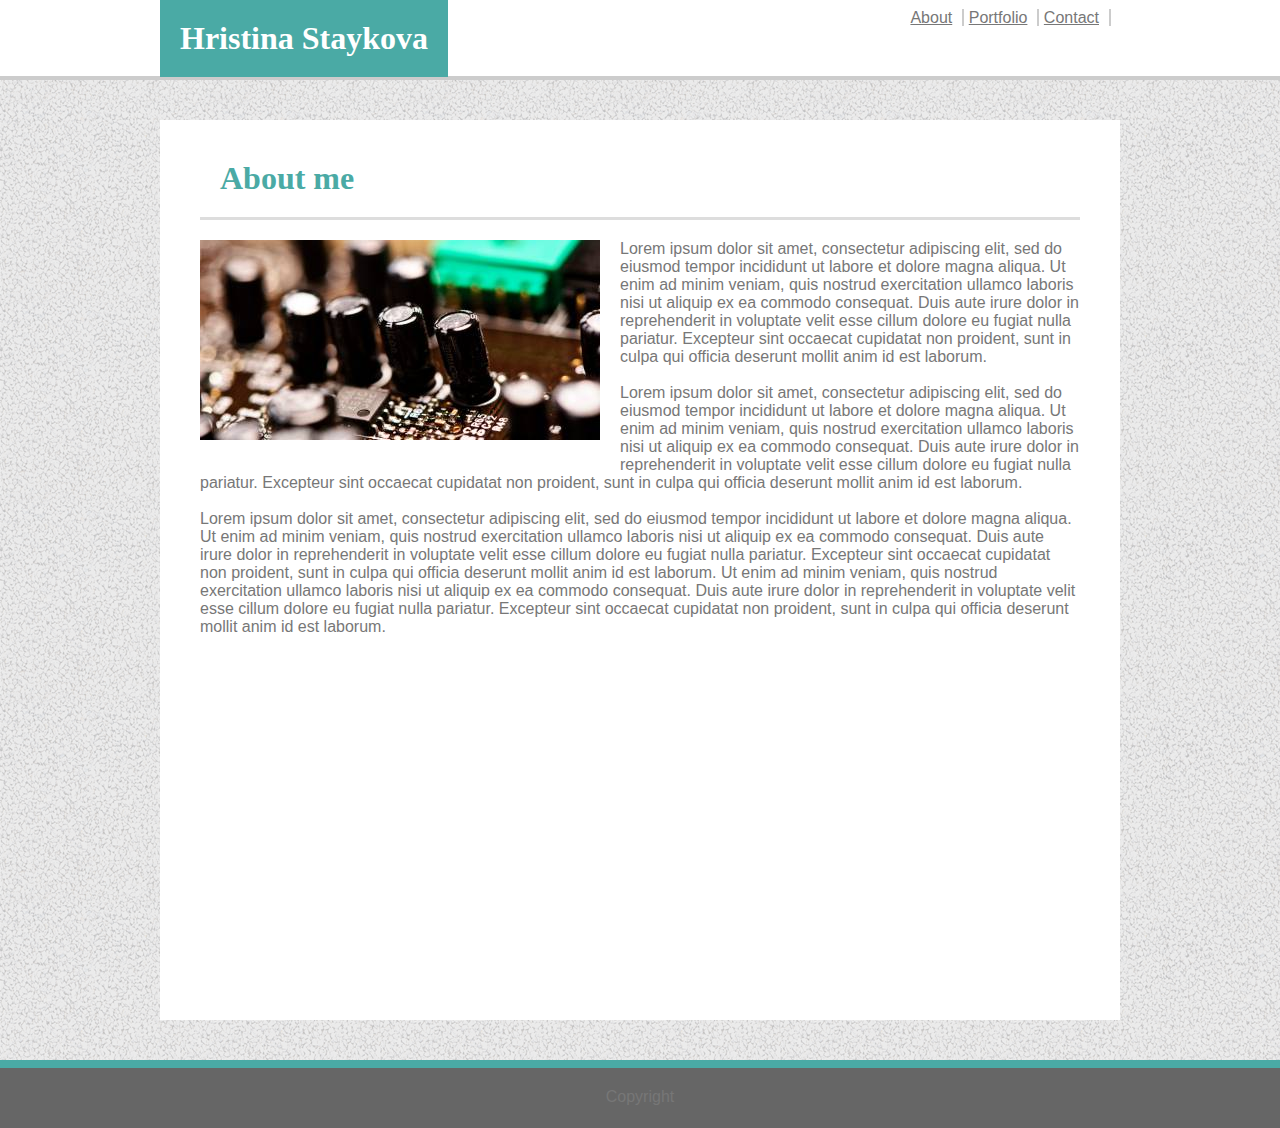
==== index.html @ 6633dc7d "the header bar is ready, fixed the html files" ====
<!DOCTYPE html>
<html lang="en-us">

<head>
  <meta charset="UTF-8">
  <link rel="stylesheet" type="text/css" href="assets/css/style.css">
  <title>About me</title>
</head>

  <body>
    <header>
      <div>
        <h1 id="label">Hristina Staykova</h1>
        <nav><a href="#">About</a> <a href="portfolio.html">Portfolio</a> <a href="contact.html">Contact</a></nav>
      </div>
    </header>
    
    <section>
      <h1>About me</h1>
      <article> 
        <img src="assets/images/abstract.jpeg" alt="Hristina Staykova">
        
        <p>Lorem ipsum dolor sit amet, consectetur adipiscing elit, sed do eiusmod tempor incididunt ut labore et dolore magna aliqua. 
          Ut enim ad minim veniam, quis nostrud exercitation ullamco laboris nisi ut aliquip ex ea commodo consequat. 
          Duis aute irure dolor in reprehenderit in voluptate velit esse cillum dolore eu fugiat nulla pariatur. Excepteur sint 
          occaecat cupidatat non proident, sunt in culpa qui officia deserunt mollit anim id est laborum.
            <br><br>
          Lorem ipsum dolor sit amet, consectetur adipiscing elit, sed do eiusmod tempor incididunt ut labore et dolore magna aliqua. 
          Ut enim ad minim veniam, quis nostrud exercitation ullamco laboris nisi ut aliquip ex ea commodo consequat. 
          Duis aute irure dolor in reprehenderit in voluptate velit esse cillum dolore eu fugiat nulla pariatur. Excepteur sint 
          occaecat cupidatat non proident, sunt in culpa qui officia deserunt mollit anim id est laborum.
            <br><br>
          Lorem ipsum dolor sit amet, consectetur adipiscing elit, sed do eiusmod tempor incididunt ut labore et dolore magna aliqua. 
          Ut enim ad minim veniam, quis nostrud exercitation ullamco laboris nisi ut aliquip ex ea commodo consequat. 
          Duis aute irure dolor in reprehenderit in voluptate velit esse cillum dolore eu fugiat nulla pariatur. Excepteur sint 
          occaecat cupidatat non proident, sunt in culpa qui officia deserunt mollit anim id est laborum.
          Ut enim ad minim veniam, quis nostrud exercitation ullamco laboris nisi ut aliquip ex ea commodo consequat. 
          Duis aute irure dolor in reprehenderit in voluptate velit esse cillum dolore eu fugiat nulla pariatur. Excepteur sint 
          occaecat cupidatat non proident, sunt in culpa qui officia deserunt mollit anim id est laborum.
        </p>
      </article>  
    </section>
    
    <footer>Copyright</footer>
  </body>
</html>
---- assets/css/style.css ----
body {
    color: #777777;
    font-family: Arial, Helvetica, sans-serif;
    background-image: url("../images/gravel/gravel.png");
    background-color: #dddddd;
    margin: 0;
}

#label {
    background-color: #4aaaa5;
    color: #ffffff;
    float: left;
    padding-bottom: 10;
}

nav {
    padding: 9px;
}

h1 {
    font-family: 'Georgia', Times, Times New Roman, serif;
    padding: 20px;
    color: #4aaaa5;
    margin: 0 0;
}

header {
    text-align: right;
    background-color: #ffffff;
    border-bottom: 4px solid #cccccc;
    padding: 0px 20px 40px 20px;
}

div {
    width: 960px;
    margin: auto;
}
section {
    width: 880px;
    clear: both;
    margin: auto;
    text-align: left;
    background-color: #ffffff;
    padding: 20px 40px;
    margin-bottom: 40px;
    margin-top: 40px;
    min-height: calc(100vh - 40px);
}

img {
    float: left;
    padding-bottom: 20px;
    padding-right: 20px;
}

article {
    align-content: center;
    text-align: left;
    border-top: 3px solid #dddddd;
    padding-top: 20px;
    margin: 0;
}

p {
    margin: 0;
}

a {
    color: #777777;
    padding-right: 10px;
    border-right: 2px solid #cccccc;
}

footer {
    background-color: #666666;
    text-align: center;
    border-top: 8px solid #4aaaa5;
    width: 100%;
    padding-top: 20px;
    height: 40px;
}
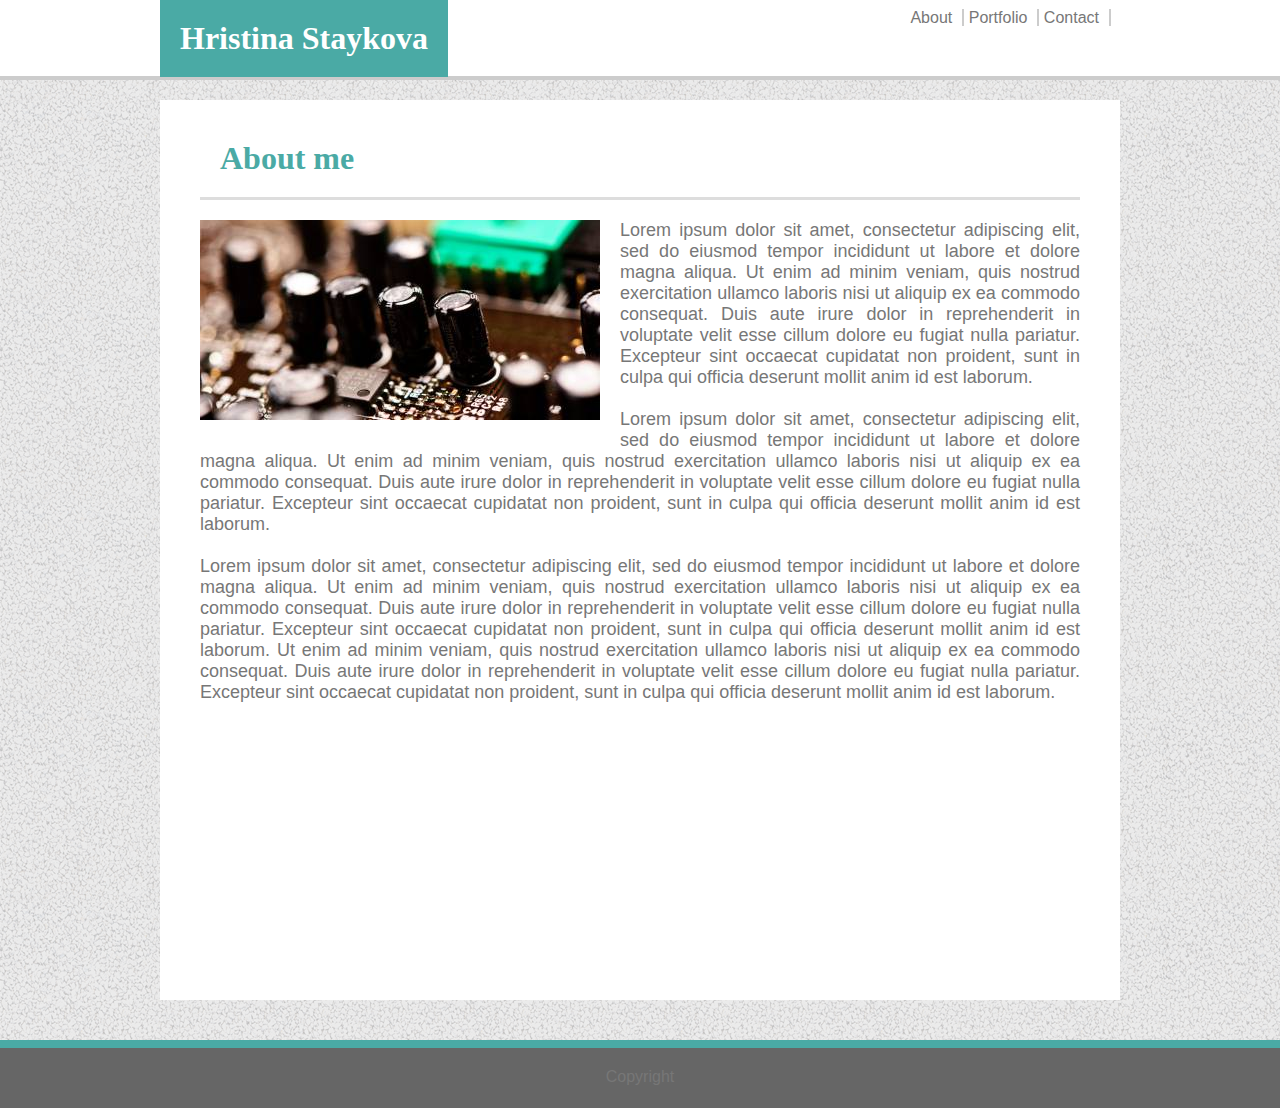
==== commit 78330f62: "updating repo" ====
--- a/index.html
+++ b/index.html
@@ -10,7 +10,7 @@
   <body>
     <header>
       <div>
-        <h1 id="label">Hristina Staykova</h1>
+        <h1 class="label">Hristina Staykova</h1>
         <nav><a href="#">About</a> <a href="portfolio.html">Portfolio</a> <a href="contact.html">Contact</a></nav>
       </div>
     </header>
--- a/assets/css/style.css
+++ b/assets/css/style.css
@@ -6,7 +6,7 @@
     margin: 0;
 }
 
-#label {
+.label {
     background-color: #4aaaa5;
     color: #ffffff;
     float: left;
@@ -18,10 +18,10 @@
 }
 
 h1 {
-    font-family: 'Georgia', Times, Times New Roman, serif;
     padding: 20px;
     color: #4aaaa5;
-    margin: 0 0;
+    margin: 0;
+    font-family: 'Georgia', Times, Times New Roman, serif;
 }
 
 header {
@@ -35,30 +35,54 @@
     width: 960px;
     margin: auto;
 }
+
 section {
     width: 880px;
     clear: both;
-    margin: auto;
+    margin: 20px auto 40px;
     text-align: left;
     background-color: #ffffff;
     padding: 20px 40px;
-    margin-bottom: 40px;
-    margin-top: 40px;
     min-height: calc(100vh - 40px);
 }
 
 img {
     float: left;
-    padding-bottom: 20px;
-    padding-right: 20px;
+    padding: 0px 20px 20px 0px;
 }
 
 article {
     align-content: center;
-    text-align: left;
+    text-align: justify;
     border-top: 3px solid #dddddd;
     padding-top: 20px;
     margin: 0;
+    font-size: 18px;
+}
+
+#name {
+    width: 100%;
+    margin: 10px 0px 20px 0px;
+    padding: 10px 0px;
+}
+
+#email {
+    width: 100%;
+    margin: 10px 0px 20px 0px;
+    padding: 10px 0px;
+}
+
+#message {
+    width: 100%;
+    margin: 10px 0px 20px 0px;
+    padding: 10px 0px;
+}
+
+#submit {
+    background-color: #4aaaa5;
+    color: #ffffff;
+    padding: 10px; 
+    font-size: 18px;
 }
 
 p {
@@ -69,6 +93,7 @@
     color: #777777;
     padding-right: 10px;
     border-right: 2px solid #cccccc;
+    text-decoration: none;
 }
 
 footer {
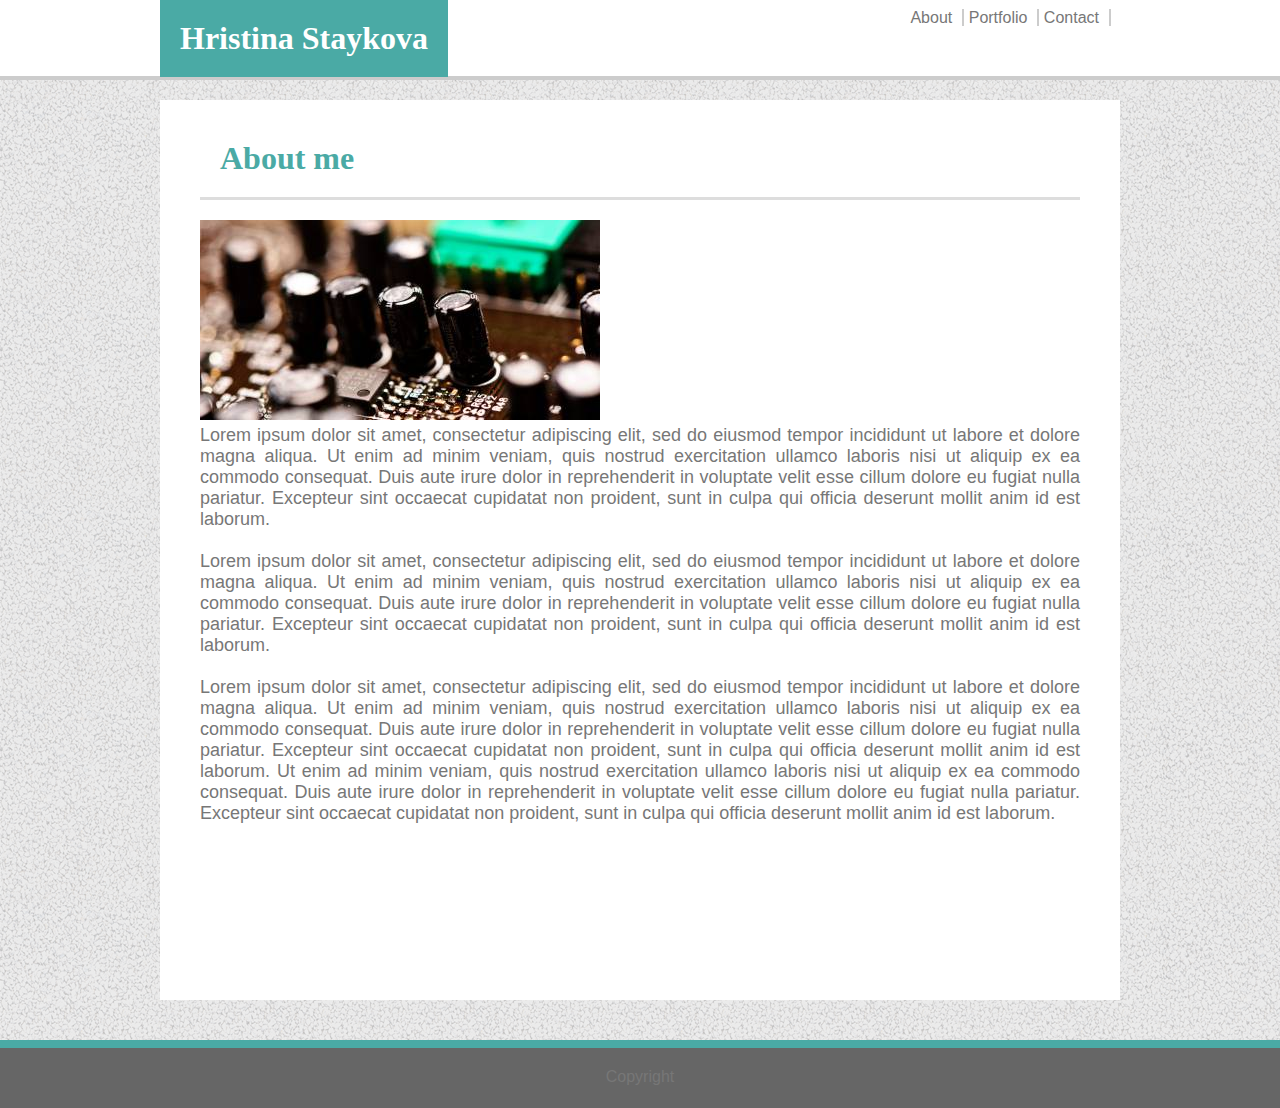
==== commit 151012c1: "fixed profilepic" ====
--- a/index.html
+++ b/index.html
@@ -18,7 +18,7 @@
     <section>
       <h1>About me</h1>
       <article> 
-        <img src="assets/images/abstract.jpeg" alt="Hristina Staykova">
+        <img class="profilepic" src="assets/images/abstract.jpeg" alt="Hristina Staykova">
         
         <p>Lorem ipsum dolor sit amet, consectetur adipiscing elit, sed do eiusmod tempor incididunt ut labore et dolore magna aliqua. 
           Ut enim ad minim veniam, quis nostrud exercitation ullamco laboris nisi ut aliquip ex ea commodo consequat. 
--- a/assets/css/style.css
+++ b/assets/css/style.css
@@ -46,11 +46,6 @@
     min-height: calc(100vh - 40px);
 }
 
-img {
-    float: left;
-    padding: 0px 20px 20px 0px;
-}
-
 article {
     align-content: center;
     text-align: justify;
@@ -96,6 +91,24 @@
     text-decoration: none;
 }
 
+.imgcontainer {
+    position: relative;
+    float: left;
+    width: 200px;
+    margin: 0px 20px 10px 0px;
+}
+
+p.label {
+    position: absolute;
+    top: 120px;
+    bottom: 20px;
+    width: 200px;
+    text-align: center;
+    padding: 20px 0px;
+    font-family: Georgia, 'Times New Roman', Times, serif;
+    font-size: 20px;
+}
+
 footer {
     background-color: #666666;
     text-align: center;
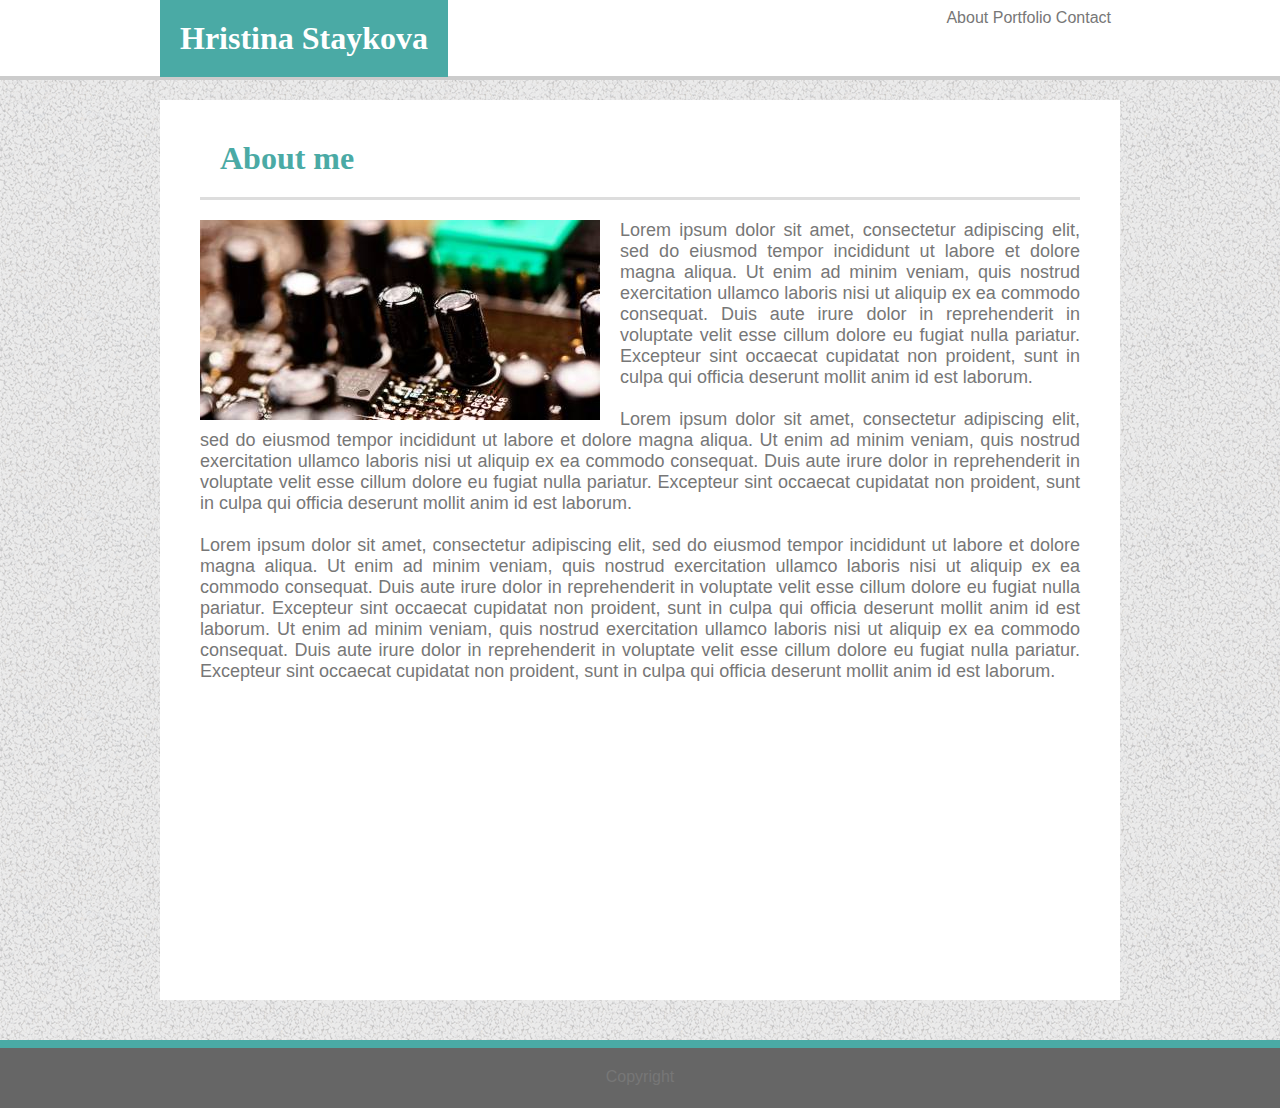
==== commit b0d203a6: "new pictures uploaded, styling html files" ====
--- a/index.html
+++ b/index.html
@@ -7,40 +7,48 @@
   <title>About me</title>
 </head>
 
-  <body>
-    <header>
-      <div>
-        <h1 class="label">Hristina Staykova</h1>
-        <nav><a href="#">About</a> <a href="portfolio.html">Portfolio</a> <a href="contact.html">Contact</a></nav>
-      </div>
-    </header>
-    
-    <section>
-      <h1>About me</h1>
-      <article> 
-        <img class="profilepic" src="assets/images/abstract.jpeg" alt="Hristina Staykova">
-        
-        <p>Lorem ipsum dolor sit amet, consectetur adipiscing elit, sed do eiusmod tempor incididunt ut labore et dolore magna aliqua. 
-          Ut enim ad minim veniam, quis nostrud exercitation ullamco laboris nisi ut aliquip ex ea commodo consequat. 
-          Duis aute irure dolor in reprehenderit in voluptate velit esse cillum dolore eu fugiat nulla pariatur. Excepteur sint 
-          occaecat cupidatat non proident, sunt in culpa qui officia deserunt mollit anim id est laborum.
-            <br><br>
-          Lorem ipsum dolor sit amet, consectetur adipiscing elit, sed do eiusmod tempor incididunt ut labore et dolore magna aliqua. 
-          Ut enim ad minim veniam, quis nostrud exercitation ullamco laboris nisi ut aliquip ex ea commodo consequat. 
-          Duis aute irure dolor in reprehenderit in voluptate velit esse cillum dolore eu fugiat nulla pariatur. Excepteur sint 
-          occaecat cupidatat non proident, sunt in culpa qui officia deserunt mollit anim id est laborum.
-            <br><br>
-          Lorem ipsum dolor sit amet, consectetur adipiscing elit, sed do eiusmod tempor incididunt ut labore et dolore magna aliqua. 
-          Ut enim ad minim veniam, quis nostrud exercitation ullamco laboris nisi ut aliquip ex ea commodo consequat. 
-          Duis aute irure dolor in reprehenderit in voluptate velit esse cillum dolore eu fugiat nulla pariatur. Excepteur sint 
-          occaecat cupidatat non proident, sunt in culpa qui officia deserunt mollit anim id est laborum.
-          Ut enim ad minim veniam, quis nostrud exercitation ullamco laboris nisi ut aliquip ex ea commodo consequat. 
-          Duis aute irure dolor in reprehenderit in voluptate velit esse cillum dolore eu fugiat nulla pariatur. Excepteur sint 
-          occaecat cupidatat non proident, sunt in culpa qui officia deserunt mollit anim id est laborum.
-        </p>
-      </article>  
-    </section>
-    
-    <footer>Copyright</footer>
-  </body>
-</html>
+<body>
+  <header>
+    <div>
+      <h1 class="label">Hristina Staykova</h1>
+      <nav> <a href="#">About</a> <a href="portfolio.html">Portfolio</a> <a href="contact.html">Contact</a> </nav>
+    </div>
+  </header>
+
+  <section>
+    <h1>About me</h1>
+    <article>
+      <img class="profilepic" src="assets/images/abstract.jpeg" alt="Hristina Staykova">
+
+      <p>Lorem ipsum dolor sit amet, consectetur adipiscing elit, sed do eiusmod tempor incididunt ut labore et dolore
+        magna aliqua.
+        Ut enim ad minim veniam, quis nostrud exercitation ullamco laboris nisi ut aliquip ex ea commodo consequat.
+        Duis aute irure dolor in reprehenderit in voluptate velit esse cillum dolore eu fugiat nulla pariatur. Excepteur
+        sint
+        occaecat cupidatat non proident, sunt in culpa qui officia deserunt mollit anim id est laborum.
+        <br><br>
+        Lorem ipsum dolor sit amet, consectetur adipiscing elit, sed do eiusmod tempor incididunt ut labore et dolore
+        magna aliqua.
+        Ut enim ad minim veniam, quis nostrud exercitation ullamco laboris nisi ut aliquip ex ea commodo consequat.
+        Duis aute irure dolor in reprehenderit in voluptate velit esse cillum dolore eu fugiat nulla pariatur. Excepteur
+        sint
+        occaecat cupidatat non proident, sunt in culpa qui officia deserunt mollit anim id est laborum.
+        <br><br>
+        Lorem ipsum dolor sit amet, consectetur adipiscing elit, sed do eiusmod tempor incididunt ut labore et dolore
+        magna aliqua.
+        Ut enim ad minim veniam, quis nostrud exercitation ullamco laboris nisi ut aliquip ex ea commodo consequat.
+        Duis aute irure dolor in reprehenderit in voluptate velit esse cillum dolore eu fugiat nulla pariatur. Excepteur
+        sint
+        occaecat cupidatat non proident, sunt in culpa qui officia deserunt mollit anim id est laborum.
+        Ut enim ad minim veniam, quis nostrud exercitation ullamco laboris nisi ut aliquip ex ea commodo consequat.
+        Duis aute irure dolor in reprehenderit in voluptate velit esse cillum dolore eu fugiat nulla pariatur. Excepteur
+        sint
+        occaecat cupidatat non proident, sunt in culpa qui officia deserunt mollit anim id est laborum.
+      </p>
+    </article>
+  </section>
+
+  <footer>Copyright</footer>
+</body>
+
+</html>--- a/assets/css/style.css
+++ b/assets/css/style.css
@@ -15,6 +15,11 @@
 
 nav {
     padding: 9px;
+}
+
+a {
+    color: #777777;
+    text-decoration: none;
 }
 
 h1 {
@@ -84,18 +89,16 @@
     margin: 0;
 }
 
-a {
-    color: #777777;
-    padding-right: 10px;
-    border-right: 2px solid #cccccc;
-    text-decoration: none;
+.profilepic {
+    float: left;
+    padding-right: 20px;
 }
 
 .imgcontainer {
     position: relative;
     float: left;
     width: 200px;
-    margin: 0px 20px 10px 0px;
+    margin: 0px 30px 40px 0px;
 }
 
 p.label {
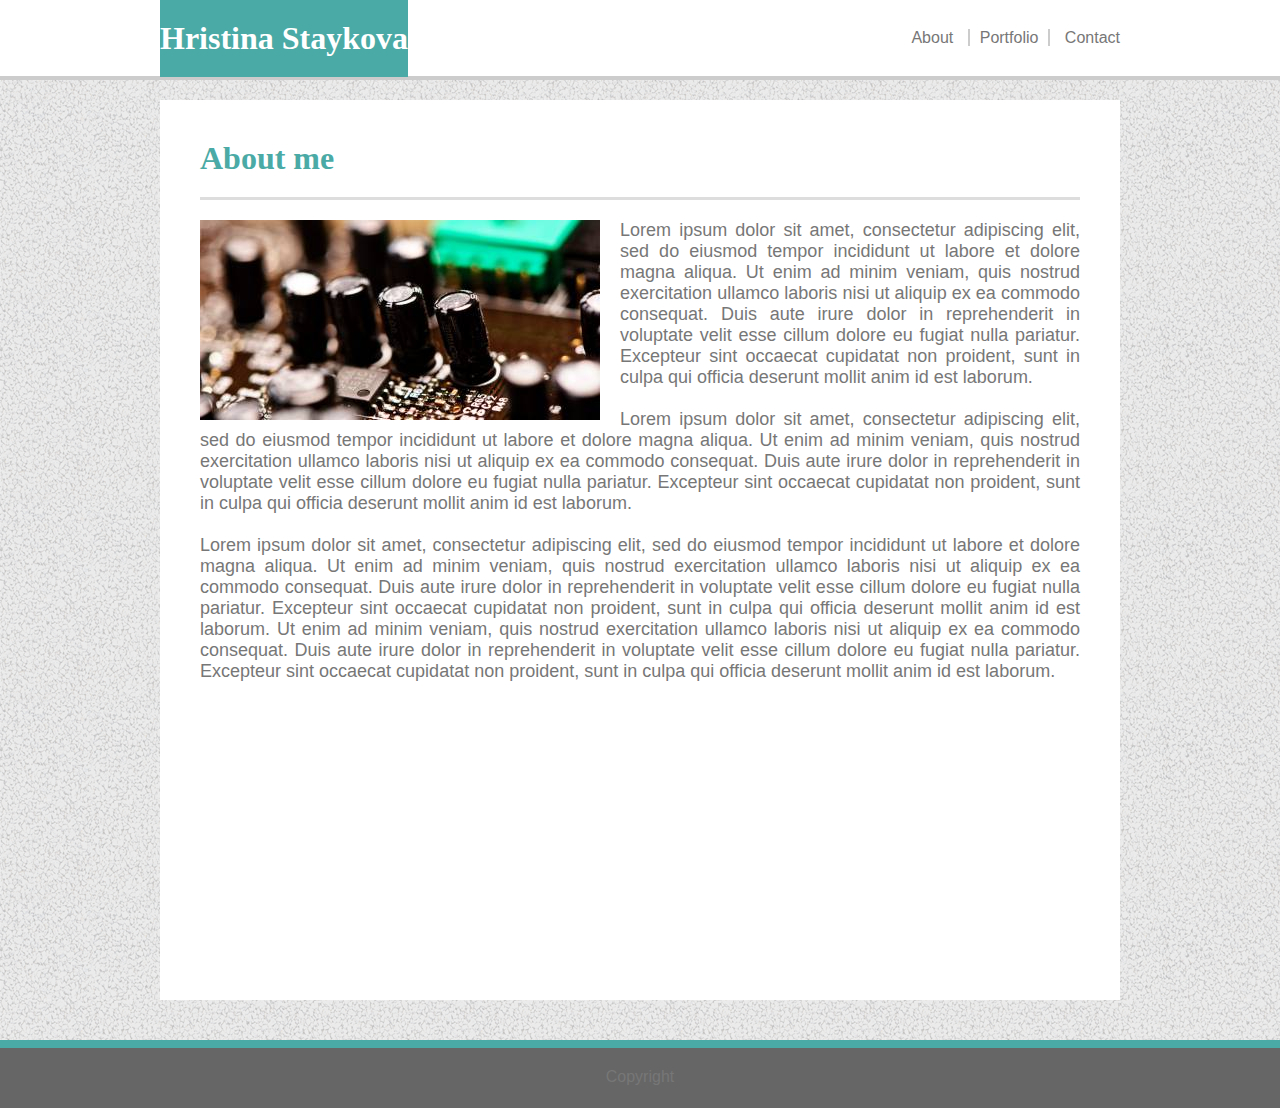
==== commit ddb22724: "styling links navbar" ====
--- a/index.html
+++ b/index.html
@@ -11,7 +11,7 @@
   <header>
     <div>
       <h1 class="label">Hristina Staykova</h1>
-      <nav> <a href="#">About</a> <a href="portfolio.html">Portfolio</a> <a href="contact.html">Contact</a> </nav>
+      <nav> <a href="#">About</a> <a id="mnavlink" href="portfolio.html">Portfolio</a> <a href="contact.html">Contact</a> </nav>
     </div>
   </header>
 
--- a/assets/css/style.css
+++ b/assets/css/style.css
@@ -14,7 +14,7 @@
 }
 
 nav {
-    padding: 9px;
+    padding: 29px 0px;
 }
 
 a {
@@ -22,8 +22,15 @@
     text-decoration: none;
 }
 
+#mnavlink {
+    margin: 0px 10px;
+    padding: 0px 10px;
+    border-right: 2px solid #cccccc;
+    border-left: 2px solid #cccccc;
+}
+
 h1 {
-    padding: 20px;
+    padding: 20px 0px;
     color: #4aaaa5;
     margin: 0;
     font-family: 'Georgia', Times, Times New Roman, serif;
@@ -33,7 +40,6 @@
     text-align: right;
     background-color: #ffffff;
     border-bottom: 4px solid #cccccc;
-    padding: 0px 20px 40px 20px;
 }
 
 div {
@@ -76,6 +82,7 @@
     width: 100%;
     margin: 10px 0px 20px 0px;
     padding: 10px 0px;
+    height: 150px;
 }
 
 #submit {
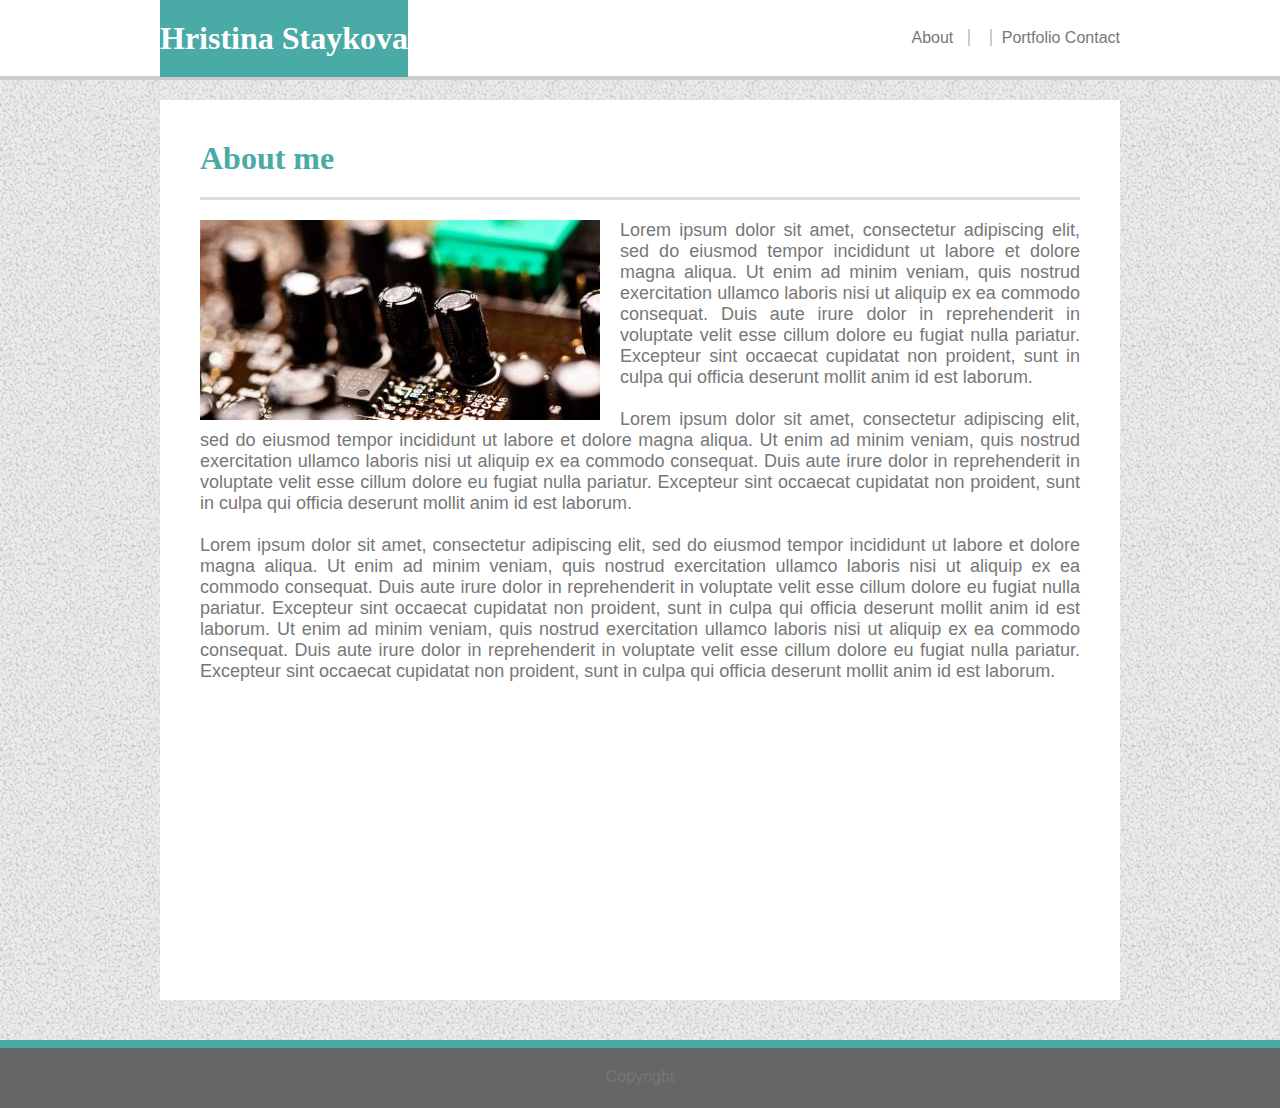
==== commit 5a01fc4e: "adjusted the navbar styling & added overflow in portfolio.html" ====
--- a/index.html
+++ b/index.html
@@ -11,7 +11,7 @@
   <header>
     <div>
       <h1 class="label">Hristina Staykova</h1>
-      <nav> <a href="#">About</a> <a id="mnavlink" href="portfolio.html">Portfolio</a> <a href="contact.html">Contact</a> </nav>
+      <nav> <a href="#">About</a> <a id="mnavlink" href="portfolio.html"></a>Portfolio</a> <a href="contact.html">Contact</a> </nav>
     </div>
   </header>
 
--- a/assets/css/style.css
+++ b/assets/css/style.css
@@ -55,6 +55,7 @@
     background-color: #ffffff;
     padding: 20px 40px;
     min-height: calc(100vh - 40px);
+    overflow: auto;
 }
 
 article {
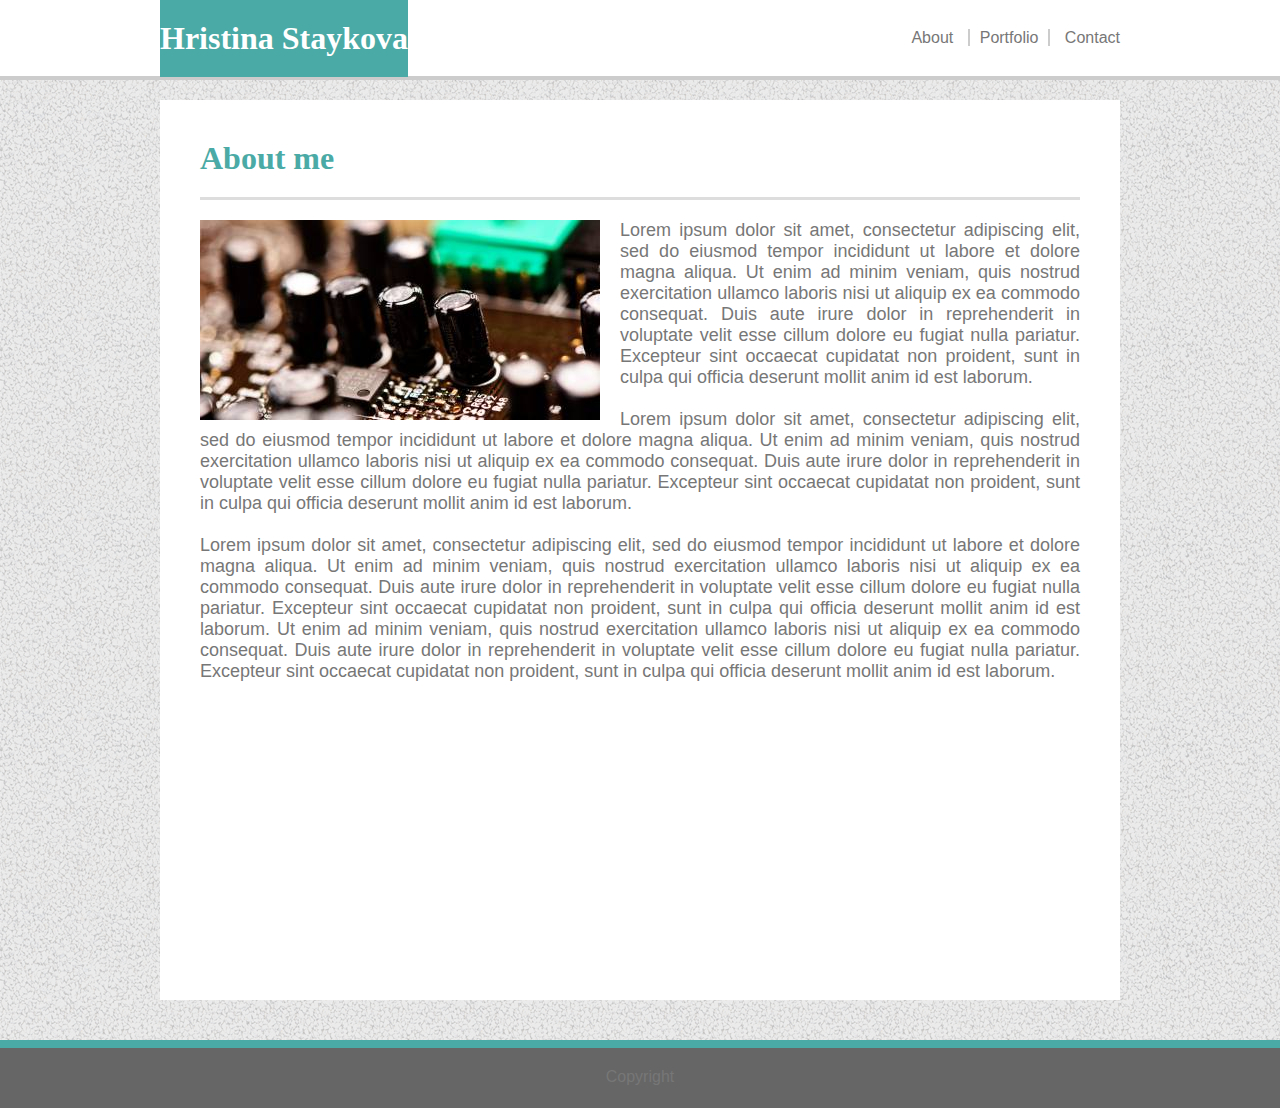
==== commit e80474cf: "missing word in navbar" ====
--- a/index.html
+++ b/index.html
@@ -11,7 +11,7 @@
   <header>
     <div>
       <h1 class="label">Hristina Staykova</h1>
-      <nav> <a href="#">About</a> <a id="mnavlink" href="portfolio.html"></a>Portfolio</a> <a href="contact.html">Contact</a> </nav>
+      <nav> <a href="#">About</a> <a id="mnavlink" href="portfolio.html">Portfolio</a> <a href="contact.html">Contact</a> </nav>
     </div>
   </header>
 
